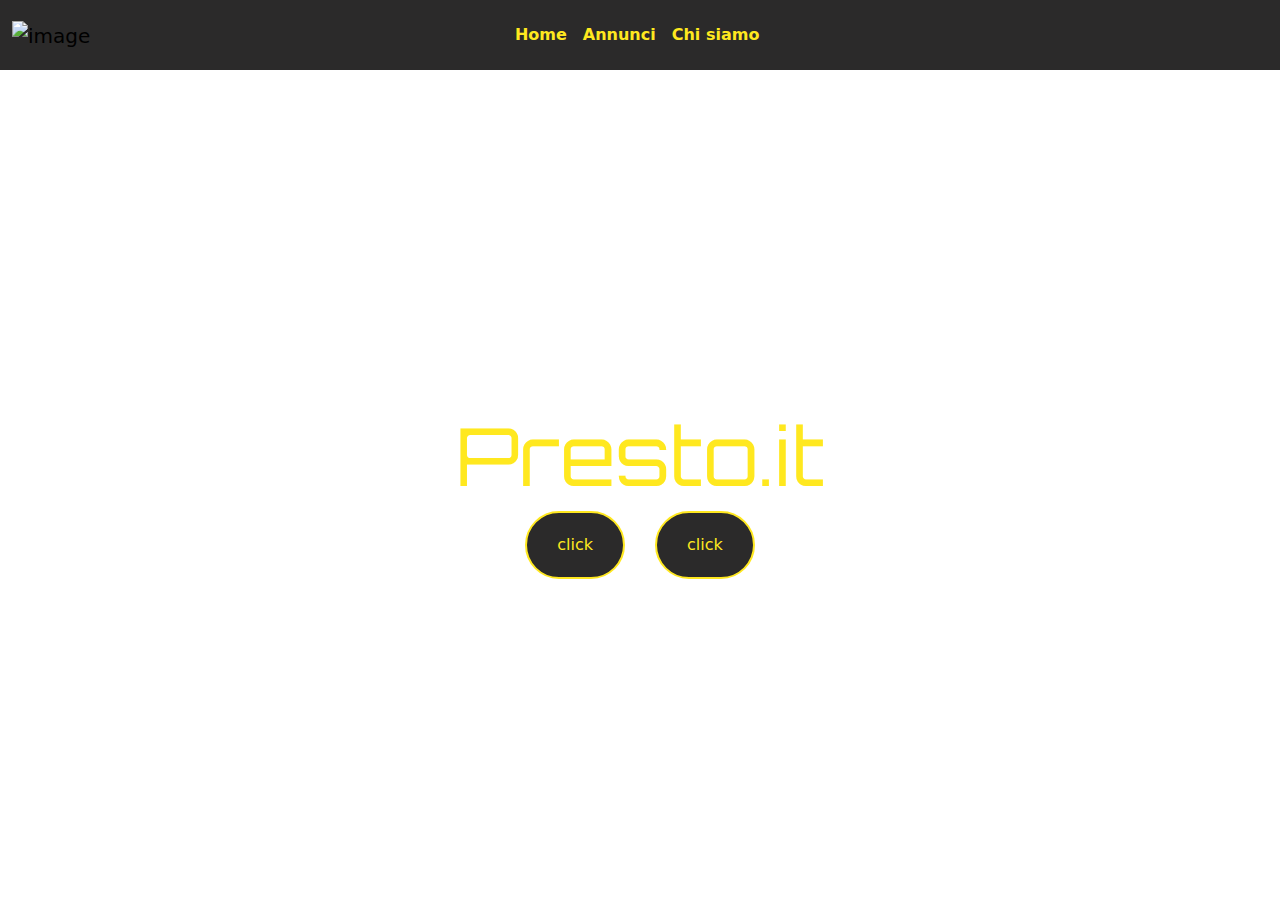
==== index.html @ e4f7b523 "Add files via upload" ====
<!DOCTYPE html>
<html lang="en">
<head>
    <meta charset="UTF-8">
    <meta name="viewport" content="width=device-width, initial-scale=1.0">
    <title>project-presto</title>
    <link href="https://cdn.jsdelivr.net/npm/bootstrap@5.3.3/dist/css/bootstrap.min.css" rel="stylesheet" integrity="sha384-QWTKZyjpPEjISv5WaRU9OFeRpok6YctnYmDr5pNlyT2bRjXh0JMhjY6hW+ALEwIH" crossorigin="anonymous">
    <link rel="preconnect" href="https://fonts.googleapis.com">
    <link rel="preconnect" href="https://fonts.gstatic.com" crossorigin>
    <link href="https://fonts.googleapis.com/css2?family=Orbitron:wght@400..900&display=swap" rel="stylesheet">
    <link rel="stylesheet" href="style.css">
</head>

<body>
    <h1></h1>
    <!--Navbar-->
    <nav class="navbar navbar-expand-md navbar-light bg-black fixed-top" id="navbar">
        <div class="container-fluid" id="collapse">
            <a class="navbar-brand" href="#">
                <img src="" alt="image" id="logoNavbar" class="logo">
            </a>
            <button class="navbar-toggler" type="button" data-toggle="collapse" data-target="#navbarSupportedContent" aria-controls="navbarSupportedContent" aria-expanded="false" aria-label="Toggle navigation">
                <span class="navbar-toggler-icon"></span>
            </button>
            
            <div class="collapse navbar-collapse" id="navbarSupportedContent">
                <ul class="navbar-nav mx-auto">
                    <li class="nav-item">
                        <a class="nav-link" href="#">Home</a>
                    </li>
                    <li class="nav-item">
                        <a class="nav-link" href="#">Annunci</a>
                    </li>
                    <li class="nav-item">
                        <a class="nav-link" href="#">Chi siamo</a>
                    </li>
                </ul>
                <div style="width: 100px;"></div>
            </div>
        </div>
    </nav>
    <!--EndNavbar-->
    
    <!--Header-->
    <header class="container-fluid">
        <div class="vh-100 row align-items-center header">
            <div class="col-12">
                <h1 class="text-yellow display-1 text-center">Presto.it</h1>
                <div class="d-flex justify-content-center">
                    <button class="btn btn-custom">click</button>
                    <button class="btn btn-custom">click</button>
                </div>
            </div>
        </div>
    </header>
    
    <!--EndHeader-->

    <section class="container">
        <div class="row">
            <div class="col-12 col-md4">

            </div>
        </div>
    </section>
    
    <script src="https://cdn.jsdelivr.net/npm/bootstrap@5.3.3/dist/js/bootstrap.bundle.min.js" integrity="sha384-YvpcrYf0tY3lHB60NNkmXc5s9fDVZLESaAA55NDzOxhy9GkcIdslK1eN7N6jIeHz" crossorigin="anonymous"></script>
</body>
</html>
---- style.css ----
h1, h2, h3, h4, .h1, .h2, .h3, .h4 {
        font-family: "Orbitron", sans-serif;
    }
    
    :root {
        --yellow: rgb(255, 232, 31);
        --black: rgb(43, 42, 42);
        --red: rgb(228, 32, 43);
    };
    
    .bg-yellow {
        background-color: var(--yellow) !important;
    }
    
    .bg-black {
        background-color: var(--black) !important;
    }
    
    .bg-red {
        background-color: var(--red) !important;
    }
    
    .text-yellow {
        color: var(--yellow);
    }
    
    .text-black {
        color: var(--black);
    }
    
    .text-red {
        color: var(--red);
    }
    
    .nav-link {
        color: var(--yellow) !important;
        font-weight: 700;
    }

    .nav-link:hover {
        color: white !important;
    }

    .logo {
        width: 50px;
    }

    .navbar {
        height: 70px;
        transition: 0.5s;
    }

    .header {
        background-image: linear-gradient(rbga(0,0,0), transparent, rgba(0,0,0)) url();
        background-repeat: repeat;
        background-size: cover;
        background-position: center;
        padding-top: 70px;
    }

    .btn-custom {
        color: var(--yellow);
        background-color: var(--black);
        border: 2px solid var(--yellow);
        border-radius: 50px;
        margin: 0px 15px;
        padding: 20px 30px;
        transition: 0.5s;
    }

    .btn-custom:hover {
        color: var(--black);
        background-color: var(--yellow);
        transform: scale(1.1);
    }
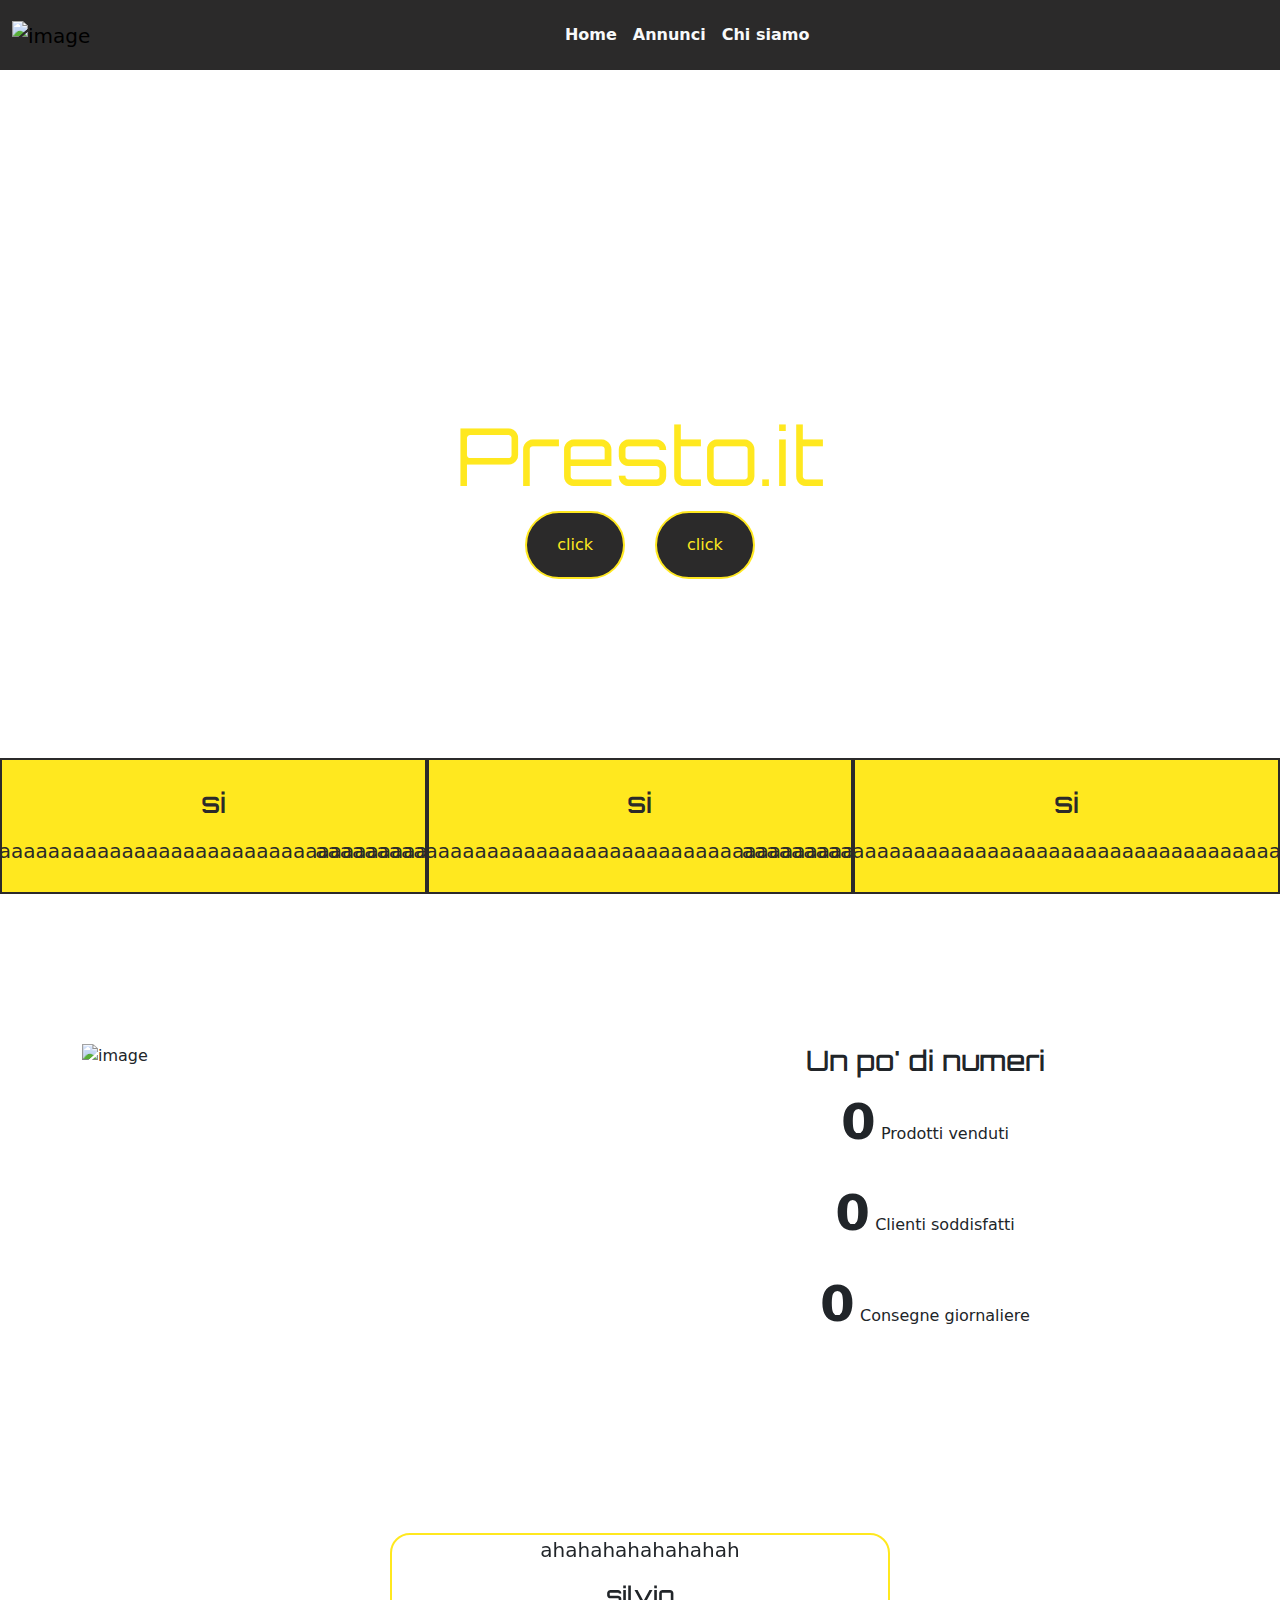
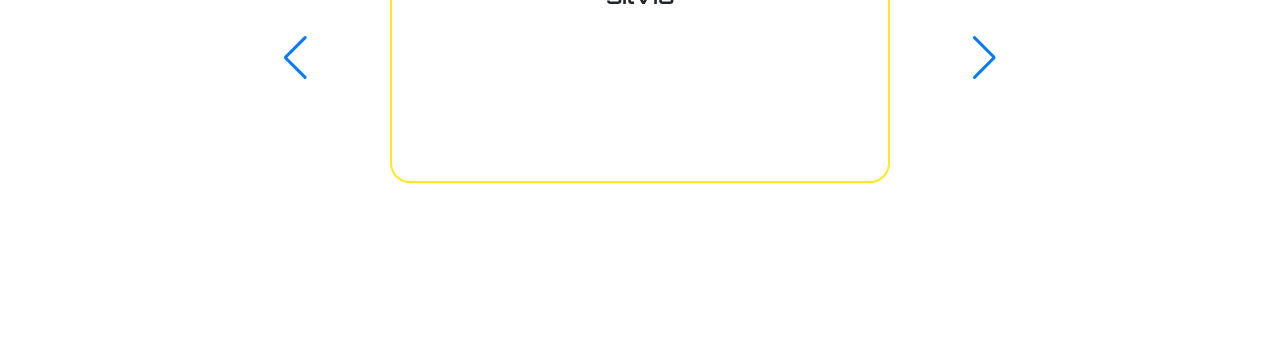
==== commit 76a70886: "Add files via upload" ====
--- a/index.html
+++ b/index.html
@@ -8,6 +8,8 @@
     <link rel="preconnect" href="https://fonts.googleapis.com">
     <link rel="preconnect" href="https://fonts.gstatic.com" crossorigin>
     <link href="https://fonts.googleapis.com/css2?family=Orbitron:wght@400..900&display=swap" rel="stylesheet">
+    <link rel="stylesheet" href="https://cdnjs.cloudflare.com/ajax/libs/bootstrap-icons/1.10.0/font/bootstrap-icons.min.css">
+    <link rel="stylesheet" href="https://cdn.jsdelivr.net/npm/swiper@11/swiper-bundle.min.css">
     <link rel="stylesheet" href="style.css">
 </head>
 
@@ -19,51 +21,92 @@
             <a class="navbar-brand" href="#">
                 <img src="" alt="image" id="logoNavbar" class="logo">
             </a>
-            <button class="navbar-toggler" type="button" data-toggle="collapse" data-target="#navbarSupportedContent" aria-controls="navbarSupportedContent" aria-expanded="false" aria-label="Toggle navigation">
-                <span class="navbar-toggler-icon"></span>
-            </button>
-            
+            <i class="bi bi-gear-fill d-md-none" style="color: white;" data-bs-toggle="collapse" data-bs-target="#navbarSupportedContent" aria-controls="navbarSupportedContent" aria-expanded="false" aria-label="Toggle navigation" style="padding: 0;"></i>
             <div class="collapse navbar-collapse" id="navbarSupportedContent">
-                <ul class="navbar-nav mx-auto">
+                <ul class="navbar-nav mx-auto mb-2 mb-lg-0">
                     <li class="nav-item">
-                        <a class="nav-link" href="#">Home</a>
+                        <a class="nav-link text-light" href="#">Home</a>
                     </li>
                     <li class="nav-item">
-                        <a class="nav-link" href="#">Annunci</a>
+                        <a class="nav-link text-light" href="#">Annunci</a>
                     </li>
                     <li class="nav-item">
-                        <a class="nav-link" href="#">Chi siamo</a>
+                        <a class="nav-link text-light" href="#">Chi siamo</a>
                     </li>
                 </ul>
-                <div style="width: 100px;"></div>
             </div>
-        </div>
-    </nav>
-    <!--EndNavbar-->
-    
-    <!--Header-->
-    <header class="container-fluid">
-        <div class="vh-100 row align-items-center header">
-            <div class="col-12">
-                <h1 class="text-yellow display-1 text-center">Presto.it</h1>
-                <div class="d-flex justify-content-center">
-                    <button class="btn btn-custom">click</button>
-                    <button class="btn btn-custom">click</button>
+        </nav>
+        <!--EndNavbar-->
+        
+        <!--Header-->
+        <header class="container col-12">
+            <div class="vh-100 row align-items-center header">
+                <div class="col-12">
+                    <h1 class="text-yellow display-1 text-center">Presto.it</h1>
+                    <div class="d-flex justify-content-center">
+                        <button class="btn btn-custom">click</button>
+                        <button class="btn btn-custom">click</button>
+                    </div>
                 </div>
             </div>
-        </div>
-    </header>
-    
-    <!--EndHeader-->
-
-    <section class="container">
-        <div class="row">
-            <div class="col-12 col-md4">
-
+        </header>
+        <!--EndHeader-->
+        
+        <!--Positione-->
+        <section class="container-fluid positioned">
+            <div class="row">
+                <div class="d-flex flex-column align-items-center col-custom col-sm-12 col-md-4" style="background-color: var(--yellow);">
+                    <i class="fa-brands fa-jedi-order fa-3x"></i>
+                    <h3 class="my-3">si</h3>
+                    <p class="lead">aaaaaaaaaaaaaaaaaaaaaaaaaaaaaaaaaaaaaaaaaaaaaaaaaaaaa</p>
+                </div>
+                <div class="d-flex flex-column align-items-center col-custom col-sm-12 col-md-4" style="background-color: var(--yellow);">
+                    <i class="fa-brands fa-galactic-senate fa-3x"></i>
+                    <h3 class="my-3">si</h3>
+                    <p class="lead">aaaaaaaaaaaaaaaaaaaaaaaaaaaaaaaaaaaaaaaaaaaaaaaaaaaaa</p>
+                </div>
+                <div class="d-flex flex-column align-items-center col-custom col-sm-12 col-md-4" style="background-color: var(--yellow);">
+                    <i class="fa-brands fa-galactic-republic fa-3x"></i>
+                    <h3 class="my-3">si</h3>
+                    <p class="lead">aaaaaaaaaaaaaaaaaaaaaaaaaaaaaaaaaaaaaaaaaaaaaaaaaaaaa</p>
+                </div>
             </div>
-        </div>
-    </section>
-    
-    <script src="https://cdn.jsdelivr.net/npm/bootstrap@5.3.3/dist/js/bootstrap.bundle.min.js" integrity="sha384-YvpcrYf0tY3lHB60NNkmXc5s9fDVZLESaAA55NDzOxhy9GkcIdslK1eN7N6jIeHz" crossorigin="anonymous"></script>
-</body>
-</html>+        </section>
+        <!--Positoned End-->
+        
+        <!--Numeri incrementali-->
+        <section class="container">
+            <div class="row">
+                <div class="col-12 col-md-6">
+                    <img src="https://www.labsus.org/wp-content/uploads/2018/05/architecture-3095716_1920.jpg" alt="image" class="img-fluid">
+                </div>
+                <div class="col-md-6 text-center">
+                    <h3>Un po' di numeri</h3>
+                    <p><span class="number" id="firstSpan">0</span> Prodotti venduti</p>
+                    <p><span class="number" id="secondSpan">0</span> Clienti soddisfatti</p>
+                    <p><span class="number" id="thirdSpan">0</span> Consegne giornaliere</p>
+                </div>
+            </div>
+        </section>
+        <!--Numeri incrementali end-->
+        
+        <!--Recensioni-->
+        <section class="container">
+            <div class="row justify-content-center">
+                <div class="col-12 col-md-8">
+                    <div class="swiper">
+                        <div class="swiper-wrapper"></div>
+                        <div class="swiper-button-prev"></div>
+                        <div class="swiper-button-next"></div>
+                    </div>
+                </div>
+            </div>
+        </section>
+        <!--RecensioniEnd-->
+        
+        <script src="https://cdn.jsdelivr.net/npm/swiper@11/swiper-bundle.min.js"></script>
+        <script src="main.js"></script>
+        <script src="https://kit.fontawesome.com/e68b4c7621.js" crossorigin="anonymous"></script>
+        <script src="https://cdn.jsdelivr.net/npm/bootstrap@5.3.3/dist/js/bootstrap.bundle.min.js" integrity="sha384-YvpcrYf0tY3lHB60NNkmXc5s9fDVZLESaAA55NDzOxhy9GkcIdslK1eN7N6jIeHz" crossorigin="anonymous"></script>
+    </body>
+    </html>--- a/style.css
+++ b/style.css
@@ -7,6 +7,11 @@
         --black: rgb(43, 42, 42);
         --red: rgb(228, 32, 43);
     };
+
+    body {
+        background-color: var(--black) !important;
+        color: var(--yellow) !important;
+    }
     
     .bg-yellow {
         background-color: var(--yellow) !important;
@@ -25,7 +30,7 @@
     }
     
     .text-black {
-        color: var(--black);
+        color: var(--black) !important;
     }
     
     .text-red {
@@ -33,12 +38,12 @@
     }
     
     .nav-link {
-        color: var(--yellow) !important;
-        font-weight: 700;
+        color: var(--yellow);
+        font-weight: 700 !important;
     }
 
     .nav-link:hover {
-        color: white !important;
+        color: green !important;
     }
 
     .logo {
@@ -46,8 +51,8 @@
     }
 
     .navbar {
-        height: 70px;
-        transition: 0.5s;
+        height: 70px !important;
+        transition: 0.5s !important;
     }
 
     .header {
@@ -72,4 +77,52 @@
         color: var(--black);
         background-color: var(--yellow);
         transform: scale(1.1);
+    }
+
+    .positioned {
+        position: relative;
+        top: -150px;
+    }
+    
+    .col-custom {
+        padding: 10px !important;
+        border: 2px solid var(--black) !important;
+        cursor: pointer !important;
+        transition: 0.5s !important;
+        color: var(--black) !important;
+    }
+
+    .col-custom:hover {
+        transform: scale(1.1) !important;
+        background-color: var(--black) !important;
+        color: var(--red) !important;
+        border: 2px solid var(--red) !important;
+    }
+
+    .number {
+        font-size: 50px;
+        font-weight: 900;
+    }
+
+    .swiper {
+        height: 600px;
+    }
+
+    .card-review {
+        height: 250px;
+        width: 500px;
+        border: 2px solid var(--yellow);
+        border-radius: 20px;
+    }
+
+    .swiper-slide {
+        display: flex;
+        align-items: center;
+        justify-content: center;
+    }
+
+    @media screen and (max-widht: 600px) {
+        .positioned {
+            position: static;
+        }
     }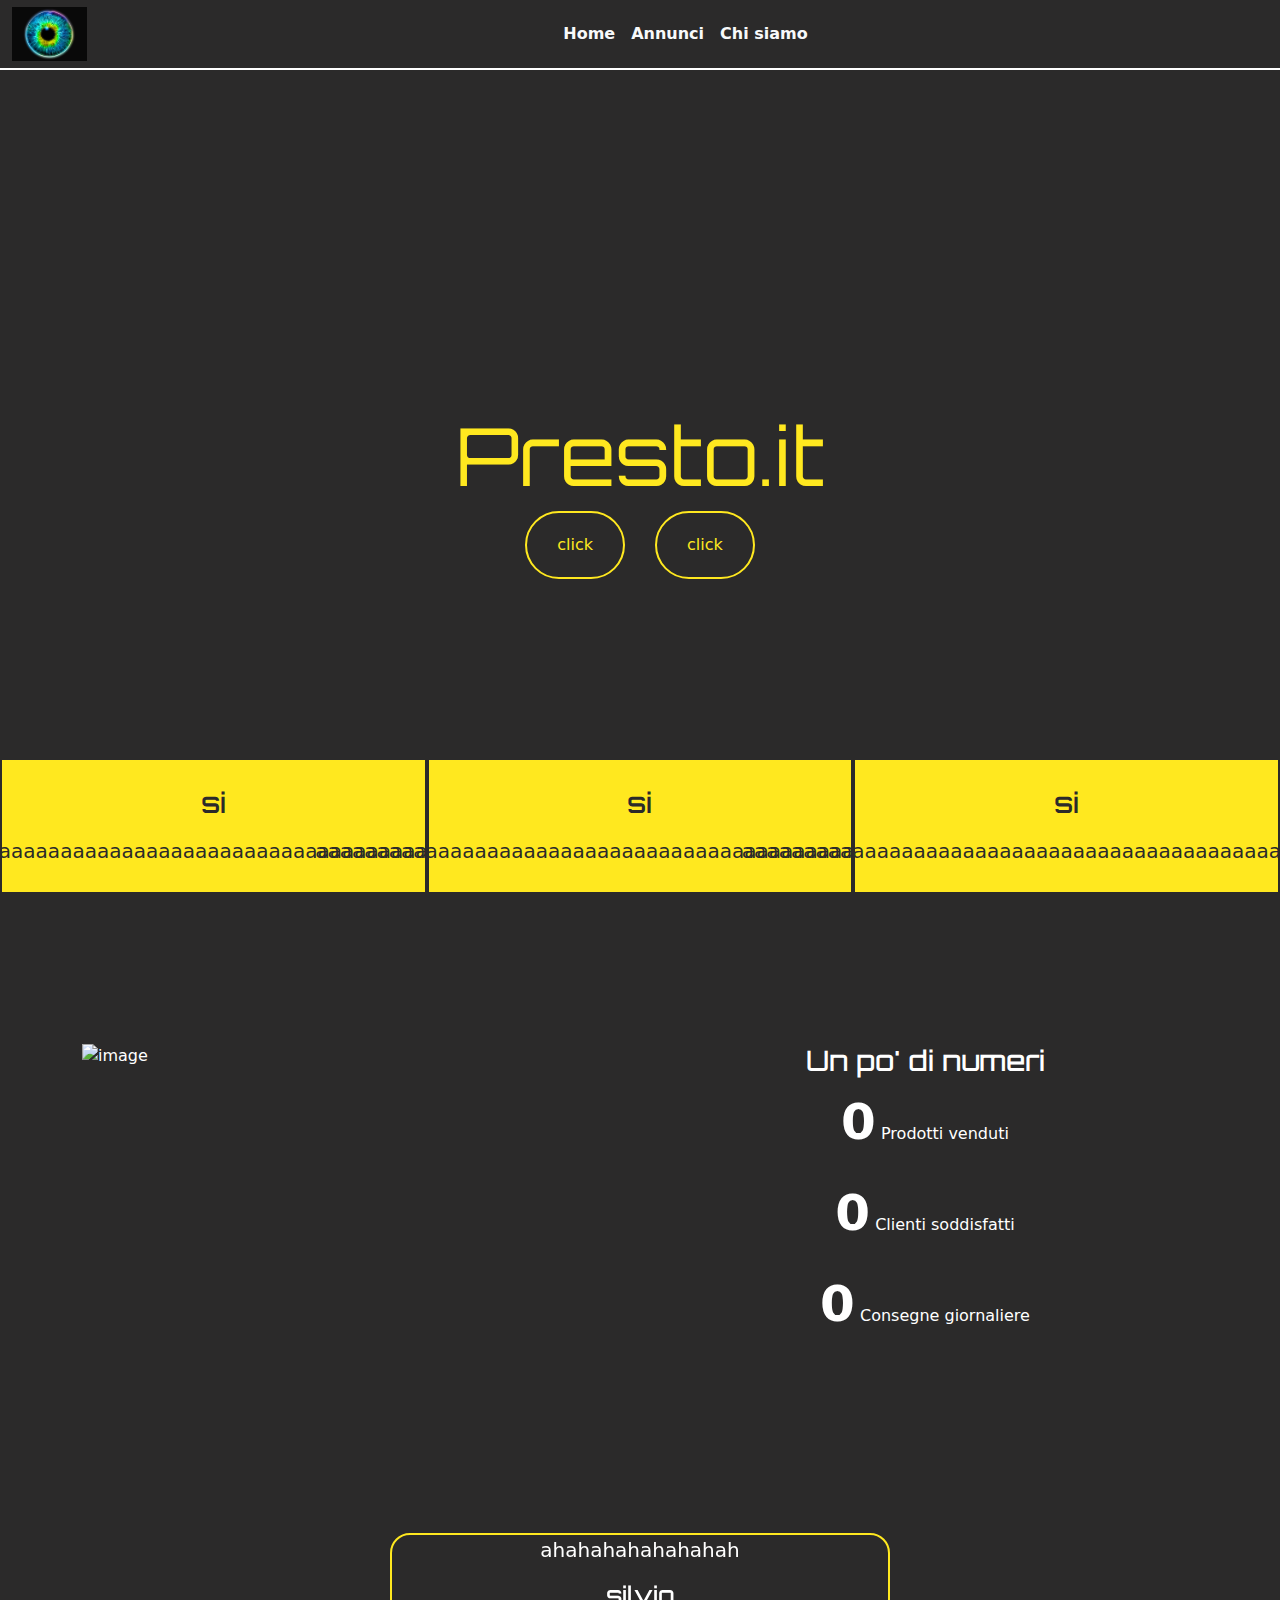
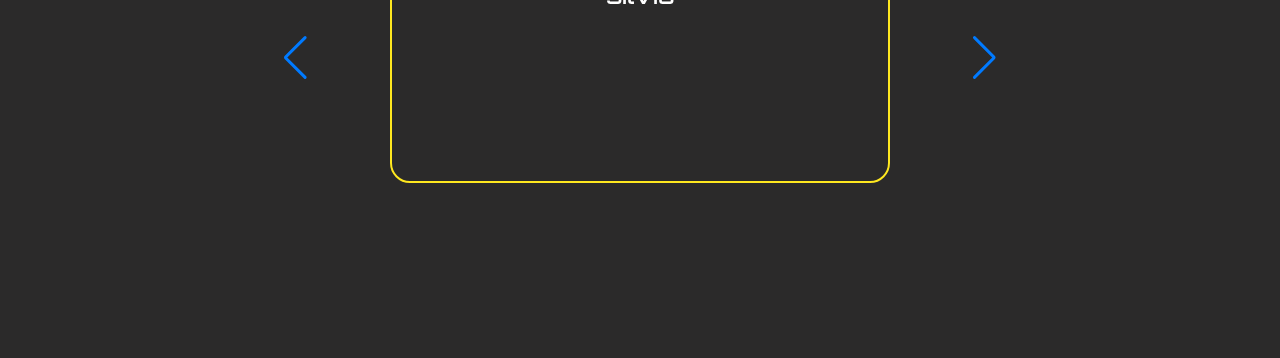
==== commit bdd90a65: "Add files via upload" ====
--- a/index.html
+++ b/index.html
@@ -10,28 +10,28 @@
     <link href="https://fonts.googleapis.com/css2?family=Orbitron:wght@400..900&display=swap" rel="stylesheet">
     <link rel="stylesheet" href="https://cdnjs.cloudflare.com/ajax/libs/bootstrap-icons/1.10.0/font/bootstrap-icons.min.css">
     <link rel="stylesheet" href="https://cdn.jsdelivr.net/npm/swiper@11/swiper-bundle.min.css">
-    <link rel="stylesheet" href="style.css">
+    <link rel="stylesheet" href="./style.css">
 </head>
 
-<body>
+<body class="text-white bg-black">
     <h1></h1>
     <!--Navbar-->
     <nav class="navbar navbar-expand-md navbar-light bg-black fixed-top" id="navbar">
         <div class="container-fluid" id="collapse">
             <a class="navbar-brand" href="#">
-                <img src="" alt="image" id="logoNavbar" class="logo">
+                <img src="./media/immagine.jpeg" alt="image" id="logoNavbar" class="logo">
             </a>
             <i class="bi bi-gear-fill d-md-none" style="color: white;" data-bs-toggle="collapse" data-bs-target="#navbarSupportedContent" aria-controls="navbarSupportedContent" aria-expanded="false" aria-label="Toggle navigation" style="padding: 0;"></i>
             <div class="collapse navbar-collapse" id="navbarSupportedContent">
                 <ul class="navbar-nav mx-auto mb-2 mb-lg-0">
                     <li class="nav-item">
-                        <a class="nav-link text-light" href="#">Home</a>
+                        <a class="nav-link text-light" href="./index.html">Home</a>
                     </li>
                     <li class="nav-item">
-                        <a class="nav-link text-light" href="#">Annunci</a>
+                        <a class="nav-link text-light" href="./annunci.html">Annunci</a>
                     </li>
                     <li class="nav-item">
-                        <a class="nav-link text-light" href="#">Chi siamo</a>
+                        <a class="nav-link text-light" href="./chiSiamo.html">Chi siamo</a>
                     </li>
                 </ul>
             </div>
--- a/style.css
+++ b/style.css
@@ -9,9 +9,13 @@
     };
 
     body {
-        background-color: var(--black) !important;
         color: var(--yellow) !important;
     }
+
+    p {
+        word-wrap: break-word !important;
+        overflow-wrap: break-all !important;
+      }      
     
     .bg-yellow {
         background-color: var(--yellow) !important;
@@ -47,12 +51,14 @@
     }
 
     .logo {
-        width: 50px;
+        width: 75px;
     }
 
     .navbar {
         height: 70px !important;
         transition: 0.5s !important;
+        border-bottom: 2px solid white !important;
+        margin-bottom: 70px !important;
     }
 
     .header {
@@ -125,4 +131,127 @@
         .positioned {
             position: static;
         }
-    }+    }
+
+
+    .accordion-item, .accordion-button {
+        background-color: var(--black);
+        color: var(--yellow);
+    }
+
+    .accordion-button:not(.collapsed) {
+        color: var(--red);
+        background-color: var(--black);
+    }
+
+    .accordion-button:focus {
+        box-shadow: none !important;
+    }
+
+    .card-custom {
+        height: 200px;
+        width: 33%;
+        border: 2px solid var(--yellow);
+        border-radius: 20px;
+        display: flex;
+        flex-direction: column;
+        align-items: center;
+        justify-content: space-evenly;
+    }
+
+    .img-card {
+        border-top-left-radius: 20px;
+        border-top-right-radius: 20px;
+        height: 200px;
+    }
+      
+      .card-custom {
+        margin: 1px;
+        overflow-wrap: break-word;
+        white-space: normal;
+      }
+
+      .circle {
+        height: 300px;
+        width: 300px;
+        border-radius: 50%;
+        border: 3px solid var(--yellow); 
+        display: flex;
+        align-items: center;
+        justify-content: center; 
+        position: relative;
+      }
+
+      .vh75 {
+        height: 75vh !important;
+      }
+
+      .opener {
+        height: 100px;
+        width: 100px;
+        border-radius: 50%;
+        border: 3px solid var(--yellow);
+        display: flex;
+        align-items: center;
+        justify-content: center;
+        position: absolute;
+        z-index: 3;
+        background-color: var(--black);
+        cursor: pointer;
+        transition: 0.5s;
+      }
+
+      .moved {
+        cursor: pointer;
+        height: 100px;
+        width: 100px;
+        border-radius: 50%;
+        border: 3px solid var(--red);
+        position: absolute;
+        z-index: 2;
+        transition: 0.5s;
+        background-color: var(--red);
+        background-position: center;
+        background-size: 100%;
+      }
+
+      .flip-card {
+        height: 400px;
+        width: 250px;
+      }
+
+      .inner {
+        transition: 0.5s !important;
+        border: 2px solid var(--yellow);
+        height: 100%;
+        width: 100%;
+        border-radius: 20px;
+        position: relative;
+        transform-style: preserve-3d;
+
+      }
+
+      .inner-face {
+        height: 400px;
+        width: 250px;
+        background-position: center;
+        background-size: 100%;
+        background-repeat: no-repeat;
+        position: absolute;
+        backface-visibility: hidden;
+        overflow: hidden;
+      }
+
+      .inner-back {
+        height: 400px;
+        width: 250px;
+        position: absolute;
+        backface-visibility: hidden;
+        transform: rotateY(180deg);
+        text-align: center;
+        padding: 15px;
+      }
+
+      .flip-card:hover > .inner {
+        transform: rotateY(180deg);
+      }